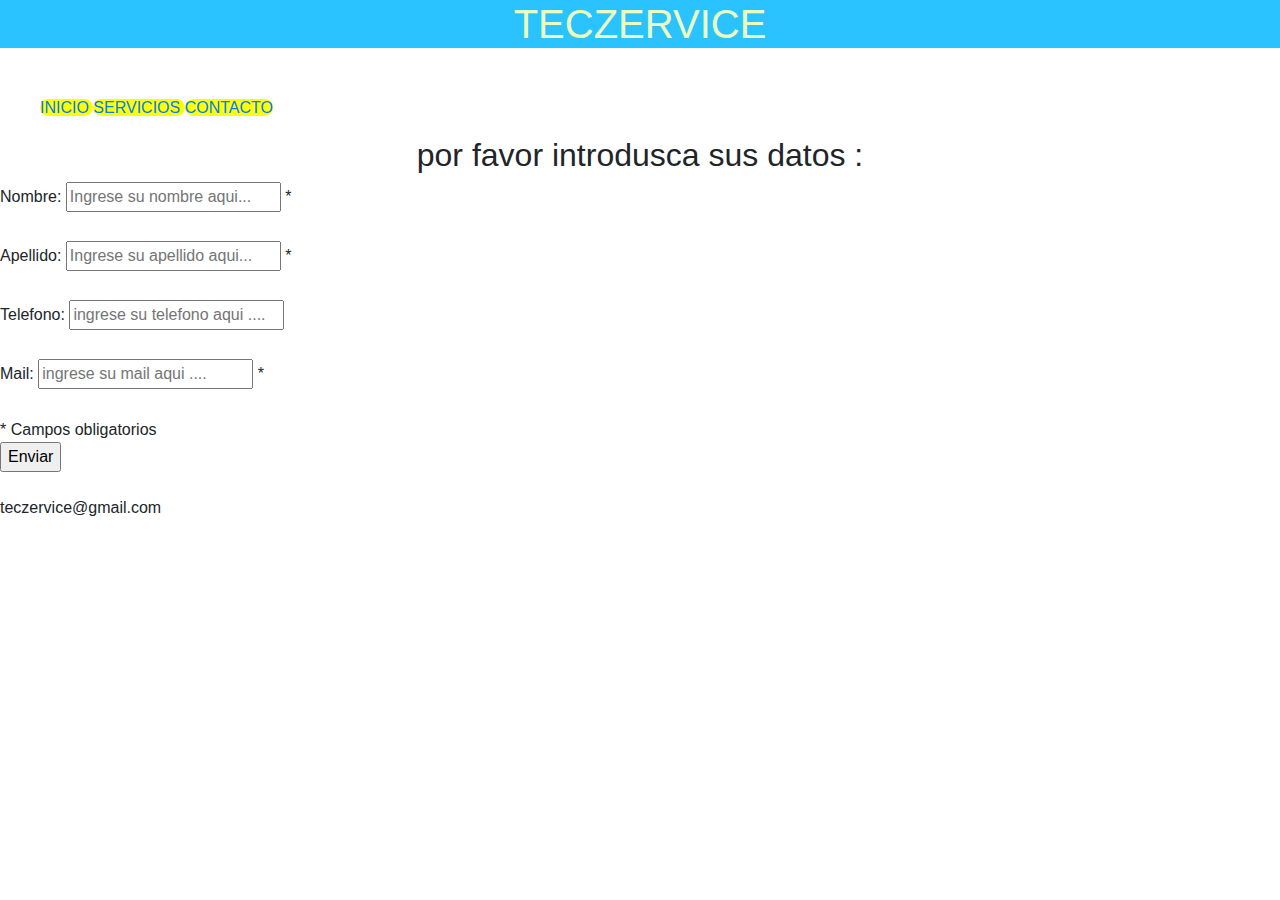
==== formulario.html @ 1e3926c3 "primer commit" ====
<!DOCTYPE html>

<head>
    <meta charset="UTF-8">
    <meta name="viewport" content="width=device-width, initial-scale=1.0">
 
  <link rel="stylesheet" href="css/mihoja.css">

    <link rel="stylesheet" href="https://maxcdn.bootstrapcdn.com/bootstrap/4.5.2/css/bootstrap.min.css">
  <script src="https://ajax.googleapis.com/ajax/libs/jquery/3.5.1/jquery.min.js"></script>

  <script src="https://cdnjs.cloudflare.com/ajax/libs/popper.js/1.16.0/umd/popper.min.js"></script>

  <script src="https://maxcdn.bootstrapcdn.com/bootstrap/4.5.2/js/bootstrap.min.js">
</script>
<script src="js/formulario.js" language="javascript" type="text/javascript"></script>

   <title>formulario contacto</title>
</head>

<body>
<div class="caja">
    <header class="titulo">
    <header id="cabecera"> 
           <h1>TECZERVICE</h1></div>

     </header></div>
     
     <nav id="barranavegacion">
     				
     		<ul>
     			<li>
     					    							
					<a href="index.html">	INICIO</a>			
     			</li>		
     			<li>
					<a href="servicios2.html">SERVICIOS</a>					
     			</li>	
     				<li>
						<a href="formulario.html">CONTACTO</a>
					 </li>
						
     				
     		</ul>		
     				
     </nav>

   
    
    <section>
        <div class="formulario">
            <form>
                <h2>por favor introdusca sus datos :</h2>
                <label for="firstname">Nombre: </label> <input type="text" name="firstname" id="firstname"
                    placeholder="Ingrese su nombre aqui..." required>
                    <span id="requerido">*</span>
                <br><br>
                <label for="lastname">Apellido:</label> <input type="text" name="lastname" id="lastname"
                    placeholder="Ingrese su apellido aqui..." required>
                    <span id="requerido">*</span>
                <br><br>
                <label for="telefono">Telefono:</label> <input type="tel" name="telefono" id="telefono"
                    placeholder="ingrese su telefono aqui ....">
                <br><br>
                <label for="mail">Mail: </label> <input type="email" name="mail" id="mail"
                    placeholder="ingrese su mail aqui ...." required>
                    <span id="requerido">*</span>
                <br><br>
                <span id="requerido">* Campos obligatorios</span>
                <div id="boton">
                    <input type="submit" value="Enviar">
                    
                </div>
            </form>
        </div>
        <br>
    </section>
    <footer>
        <p>teczervice@gmail.com
    </footer>
</body>

</html>
---- css/mihoja.css ----
.caja{display:grid;
      grid-template: 80%;
      

grid-template-areas:
     "header" 
     "nav"  
     "section"
     "aside"  
     "footer";
 grid-gap: 10px;
}
.header{grid-area:header;}
.nav{grid-area:nav;}
.aside{grid-area:aside;}
.section{grid-area:section;}

@media only screen and (min-width:				600px){
.caja{display:grid;
      grid-template: 80%;
      

grid-template-areas:
     "header  nav"      
     "section"
     "aside"  
     "footer";
 grid-gap: 10px;
}
}

.header{grid-area:header;}
.nav{grid-area:nav;}
.aside{grid-area:aside;}
.section{grid-area:section;}




    
      


@media  screen and (max-width:1200px){body 
    {background-color:rgb(155, 197, 144) ;
    }    
}
img {border-radius:18px}
img.center{
display:block;
margin-left: auto;
max-width: 50%;
}
.centrado{ magin:10px auto;
display:block;max-width: 70%;
}
.fondo{font-size: 90%; background-color: lightblue;}

#cabecera{ background-color:#2ac2ff ;
text-align:center;
color:#eaffbf;

}
h2{text-align:center;}
p[name=parrafo]{color: #ba645c;
 
    margin-left: 0px;
    overflow:auto;
    display:block
}
  /*  #barranavegacion{
    background-color:#3c49f0 ;

}*/

a{ background-color:#00ff00;
    style-decorated:none;
}			
li{	 style-decorated:none;}			
		
#barralateral{background-color:#60f050;

margin-bottom: 95%;
}		

#sectorprincipal{background-color:#f0a826;
margin-left: 10px;}
#foto{max-width:60%}
#foto1{max-width: 130px;}

#pieprincipal{background-color:#eaf000;
text-align:center;
}
	
li{background-color:yellow;
display:inline;
text-align:center;
border-radius:12px;

}
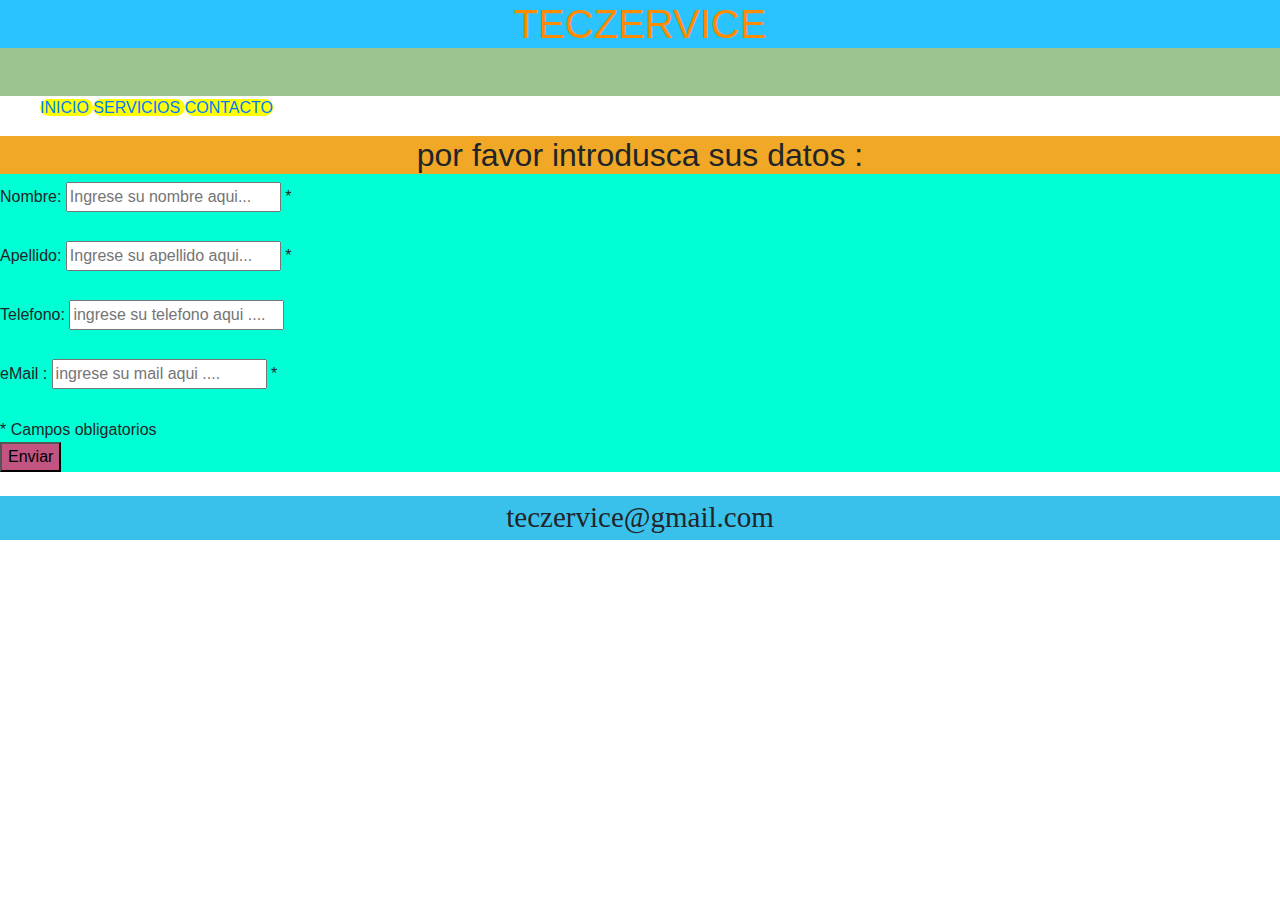
==== commit 20239881: "segundo commit" ====
--- a/formulario.html
+++ b/formulario.html
@@ -11,7 +11,7 @@
 
   <script src="https://cdnjs.cloudflare.com/ajax/libs/popper.js/1.16.0/umd/popper.min.js"></script>
 
-  <script src="https://maxcdn.bootstrapcdn.com/bootstrap/4.5.2/js/bootstrap.min.js">
+  
 </script>
 <script src="js/formulario.js" language="javascript" type="text/javascript"></script>
 
@@ -49,35 +49,36 @@
     
     <section>
         <div class="formulario">
-            <form>
-                <h2>por favor introdusca sus datos :</h2>
-                <label for="firstname">Nombre: </label> <input type="text" name="firstname" id="firstname"
+            <form name="form" action="#" method="POST" onsubmit="validar();">
+            <div class="text"><h2>por favor introdusca sus datos :</h2></div>
+                <label for="nombre">Nombre: </label> <input type="text" name="nombre" id="firstname"
                     placeholder="Ingrese su nombre aqui..." required>
                     <span id="requerido">*</span>
                 <br><br>
-                <label for="lastname">Apellido:</label> <input type="text" name="lastname" id="lastname"
+                <label for="apellido">Apellido:</label> <input type="text" name="apellido" id="lastname"
                     placeholder="Ingrese su apellido aqui..." required>
                     <span id="requerido">*</span>
                 <br><br>
-                <label for="telefono">Telefono:</label> <input type="tel" name="telefono" id="telefono"
+                <label for="telefono">Telefono:</label> <input type="tel" name="tel" id="telefono"
                     placeholder="ingrese su telefono aqui ....">
                 <br><br>
-                <label for="mail">Mail: </label> <input type="email" name="mail" id="mail"
+                <label for="mail">eMail : </label> <input type="email" name="mail" id="mail"
                     placeholder="ingrese su mail aqui ...." required>
                     <span id="requerido">*</span>
                 <br><br>
                 <span id="requerido">* Campos obligatorios</span>
                 <div id="boton">
-                    <input type="submit" value="Enviar">
                     
+                    <button onclick ="validar();"> Enviar</button>
                 </div>
             </form>
         </div>
         <br>
     </section>
-    <footer>
+    <footer class="footer" >
         <p>teczervice@gmail.com
     </footer>
+    <script src="https://maxcdn.bootstrapcdn.com/bootstrap/4.5.2/js/bootstrap.min.js"></script>
 </body>
 
 </html>
--- a/css/mihoja.css
+++ b/css/mihoja.css
@@ -1,7 +1,9 @@
- 
+ body{background-color: cyan;}
+h1:hover{color: darkorange;}
+
 .caja{display:grid;
       grid-template: 80%;
-      
+      background-color:rgb(155, 197, 144) ;
 
 grid-template-areas:
      "header" 
@@ -83,7 +85,7 @@
 
 margin-bottom: 95%;
 }		
-
+/*#barranavegacion{background-color: burlywood;}*/
 #sectorprincipal{background-color:#f0a826;
 margin-left: 10px;}
 #foto{max-width:60%}
@@ -91,6 +93,7 @@
 
 #pieprincipal{background-color:#eaf000;
 text-align:center;
+
 }
 	
 li{background-color:yellow;
@@ -99,5 +102,19 @@
 border-radius:12px;
 
 }			
+.text{background-color:#f0a826;
+    
+}
+
+.footer {
+    background-color: rgb(58, 193, 235);
+    font-size: 29px;font-family: "Times New Roman", Times, serif;
+    text-align:center;}
+    footer:hover{color:rgb(194, 128, 119);}
+
+
+
+.formulario{background-color:rgb(0, 255, 213);
+  }		
 		
-		
+button{background-color: rgb(194, 84, 130);}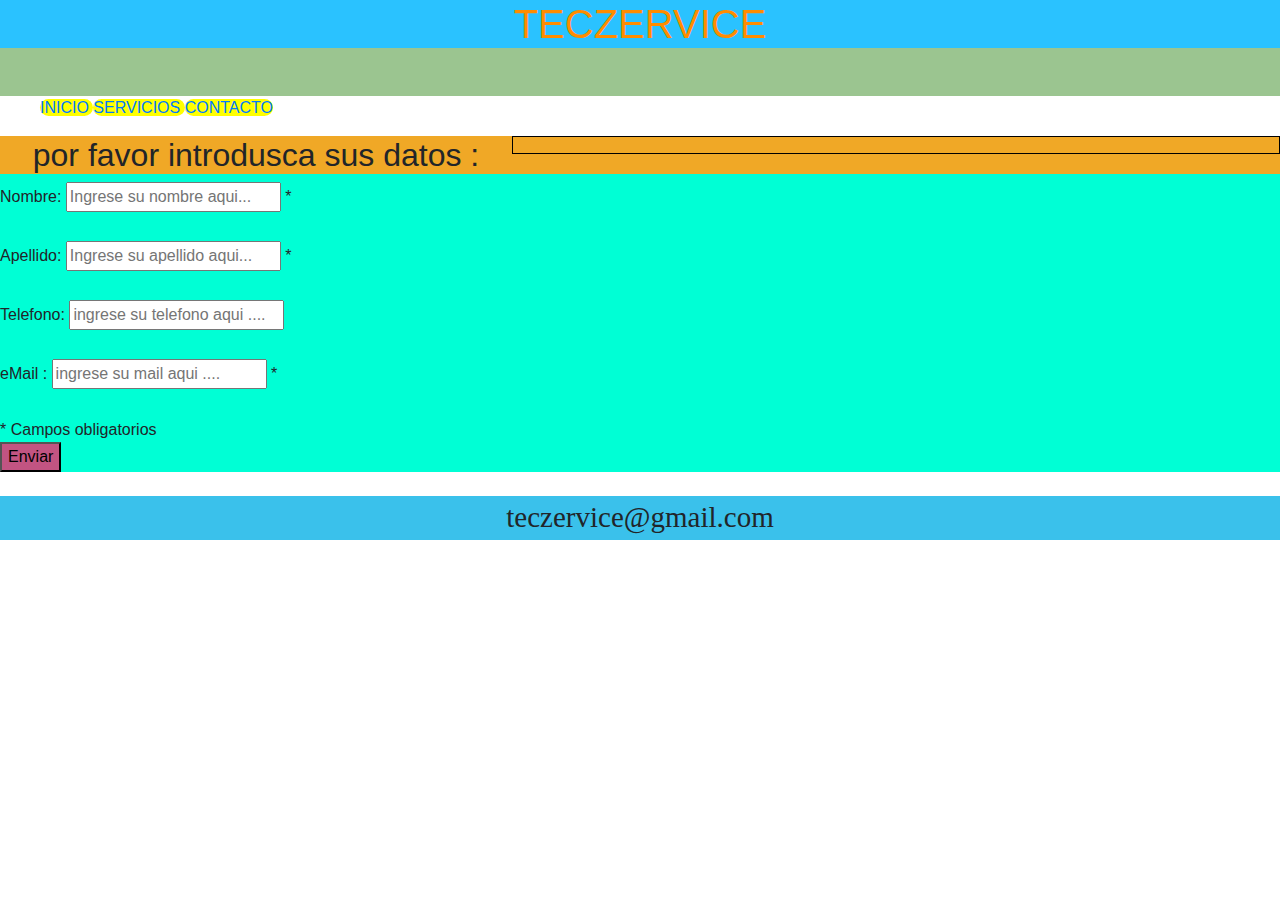
==== commit 8581be16: "Merge branch 'main' of https://github.com/orlando-yerter/TPO" ====
--- a/formulario.html
+++ b/formulario.html
@@ -45,11 +45,11 @@
      				
      </nav>
 
-   
+     <div id="cajita"></div>
     
     <section>
         <div class="formulario">
-            <form name="form" action="#" method="POST" onsubmit="validar();">
+            <form name="form" action=" #" method="POST" onsubmit="validar();">
             <div class="text"><h2>por favor introdusca sus datos :</h2></div>
                 <label for="nombre">Nombre: </label> <input type="text" name="nombre" id="firstname"
                     placeholder="Ingrese su nombre aqui..." required>
@@ -69,7 +69,7 @@
                 <span id="requerido">* Campos obligatorios</span>
                 <div id="boton">
                     
-                    <button onclick ="validar();"> Enviar</button>
+                    <button onclick ="mostrar();"> Enviar</button>
                 </div>
             </form>
         </div>
--- a/css/mihoja.css
+++ b/css/mihoja.css
@@ -117,4 +117,5 @@
 .formulario{background-color:rgb(0, 255, 213);
   }		
 		
-button{background-color: rgb(194, 84, 130);}+button{background-color: rgb(194, 84, 130);}
+#cajita { width: 60%; float:right; border: 1px solid black; }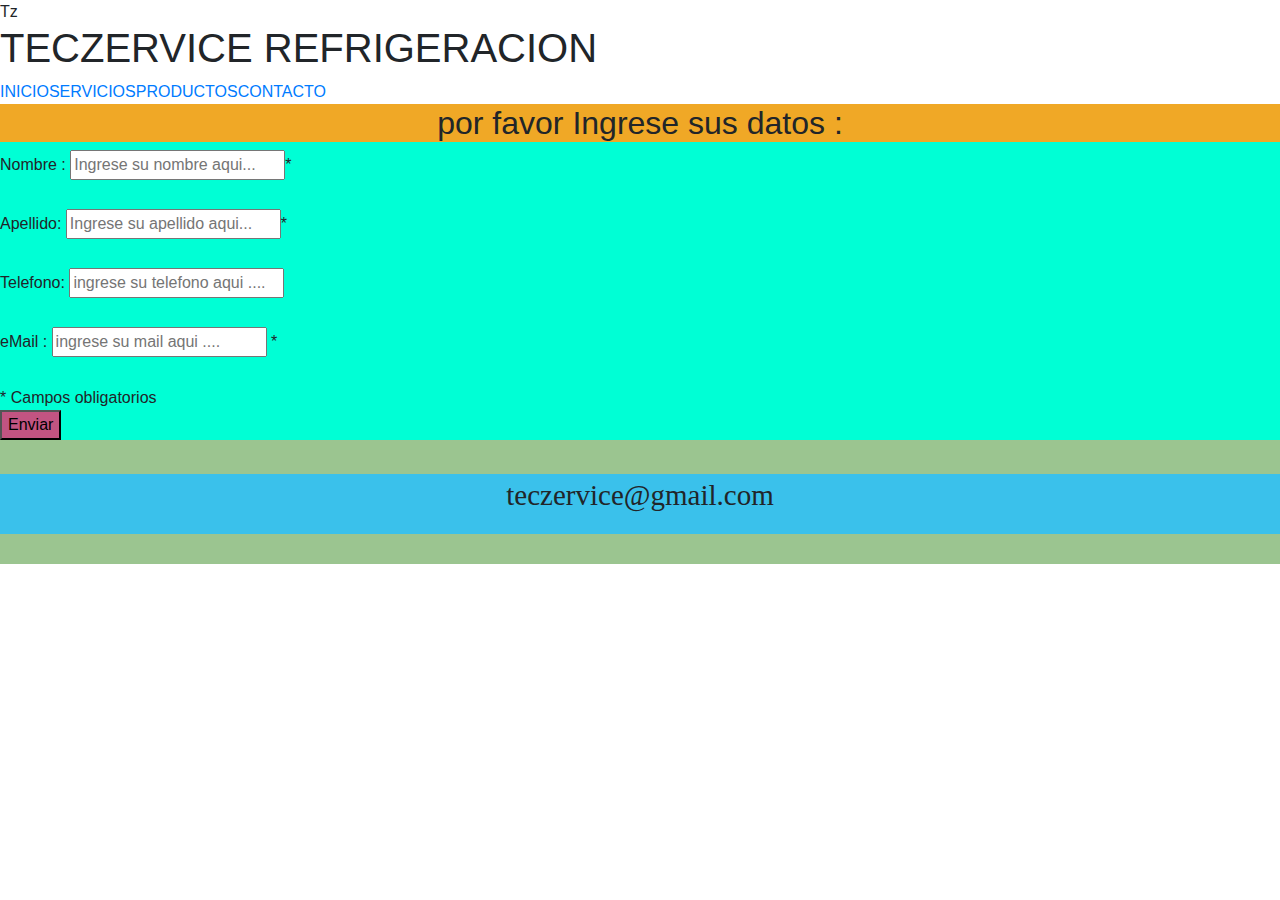
==== commit ae342c1c: "cambios formulario diseño y colores" ====
--- a/formulario.html
+++ b/formulario.html
@@ -10,6 +10,8 @@
   <script src="https://ajax.googleapis.com/ajax/libs/jquery/3.5.1/jquery.min.js"></script>
 
   <script src="https://cdnjs.cloudflare.com/ajax/libs/popper.js/1.16.0/umd/popper.min.js"></script>
+  <!-- enlace a  FA --> 
+  <link rel="stylesheet" href="https://use.fontawesome.com/releases/v5.8.1/css/all.css" integrity="sha384-50oBUHEmvpQ+1lW4y57PTFmhCaXp0ML5d60M1M7uH2+nqUivzIebhndOJK28anvf" crossorigin="anonymous">
 
   
 </script>
@@ -19,65 +21,65 @@
 </head>
 
 <body>
+<header>
+   
+    <!-- Header -->
+    <div class="header">
+    				<!-- logo pgina -->
+    				<div class="logo" <h1>Tz</h1></div>
+    				        <h1>TECZERVICE REFRIGERACION </h1>                                
+    </div>
+</header>
+
+    <!-- Navigation Bar -->
+    <nav>
+    <div class="nav">     					    							
+     					    							
+        <a href="index.html">INICIO</a>
+        <a href="servicios2.html">SERVICIOS</a>
+        <a href="#">PRODUCTOS</a>
+        <a href="formulario.html">CONTACTO</a>
+    </div>
+    </nav>				
+				
+				
 <div class="caja">
-    <header class="titulo">
-    <header id="cabecera"> 
-           <h1>TECZERVICE</h1></div>
+    
 
-     </header></div>
-     
-     <nav id="barranavegacion">
-     				
-     		<ul>
-     			<li>
-     					    							
-					<a href="index.html">	INICIO</a>			
-     			</li>		
-     			<li>
-					<a href="servicios2.html">SERVICIOS</a>					
-     			</li>	
-     				<li>
-						<a href="formulario.html">CONTACTO</a>
-					 </li>
-						
-     				
-     		</ul>		
-     				
-     </nav>
+   
+    
+ <section>
+  <div class="formulario">
+    <div class="text"><h2>por favor Ingrese sus datos :</h2></div>
 
-     <div id="cajita"></div>
-    
-    <section>
-        <div class="formulario">
-            <form name="form" action=" #" method="POST" onsubmit="validar();">
-            <div class="text"><h2>por favor introdusca sus datos :</h2></div>
-                <label for="nombre">Nombre: </label> <input type="text" name="nombre" id="firstname"
-                    placeholder="Ingrese su nombre aqui..." required>
-                    <span id="requerido">*</span>
-                <br><br>
-                <label for="apellido">Apellido:</label> <input type="text" name="apellido" id="lastname"
-                    placeholder="Ingrese su apellido aqui..." required>
-                    <span id="requerido">*</span>
-                <br><br>
-                <label for="telefono">Telefono:</label> <input type="tel" name="tel" id="telefono"
-                    placeholder="ingrese su telefono aqui ....">
-                <br><br>
-                <label for="mail">eMail : </label> <input type="email" name="mail" id="mail"
+        <form name="form" action="#" method="POST" onsubmit="validar();">
+
+            <label for="nombre"><i class="fa fa-user"></i> Nombre : </label> <input type="text" name="nombre" id="firstname"               
+            placeholder="Ingrese su nombre aqui..." required><span id="requerido">*</span> <br><br>
+
+            <label for="apellido"> <i class="fa fa-user"></i>Apellido:</label> <input type="text" name="apellido" id="lastname"
+                    placeholder="Ingrese su apellido aqui..." required><span id="requerido">*</span><br><br>
+                    
+            <label for="telefono"><i class="fa fa-phone" aria-hidden="true"></i> Telefono:</label> <input type="tel" name="tel" id="telefono"
+                    placeholder="ingrese su telefono aqui ...."><br><br>
+
+            <label for="mail"><i class="fa fa-at" aria-hidden="true"  style="color: rgb(43, 135, 221)";></i>   eMail :  </label> <input type="email" name="mail" id="mail"
                     placeholder="ingrese su mail aqui ...." required>
-                    <span id="requerido">*</span>
-                <br><br>
-                <span id="requerido">* Campos obligatorios</span>
-                <div id="boton">
-                    
-                    <button onclick ="mostrar();"> Enviar</button>
-                </div>
-            </form>
+                    <span id="requerido">*</span><br><br>
+                    <span id="requerido">* Campos obligatorios</span>
+            <div id="boton"><button onclick ="validar();"> Enviar</button></div>
+
+        </form>
         </div>
         <br>
-    </section>
-    <footer class="footer" >
-        <p>teczervice@gmail.com
-    </footer>
+</section>
+    
+    <footer class="footer" ><div id="iconos-sociales"> 
+        
+        
+        </div>
+        <p>teczervice@gmail.com </p>
+    </footer></div>
     <script src="https://maxcdn.bootstrapcdn.com/bootstrap/4.5.2/js/bootstrap.min.js"></script>
 </body>
 
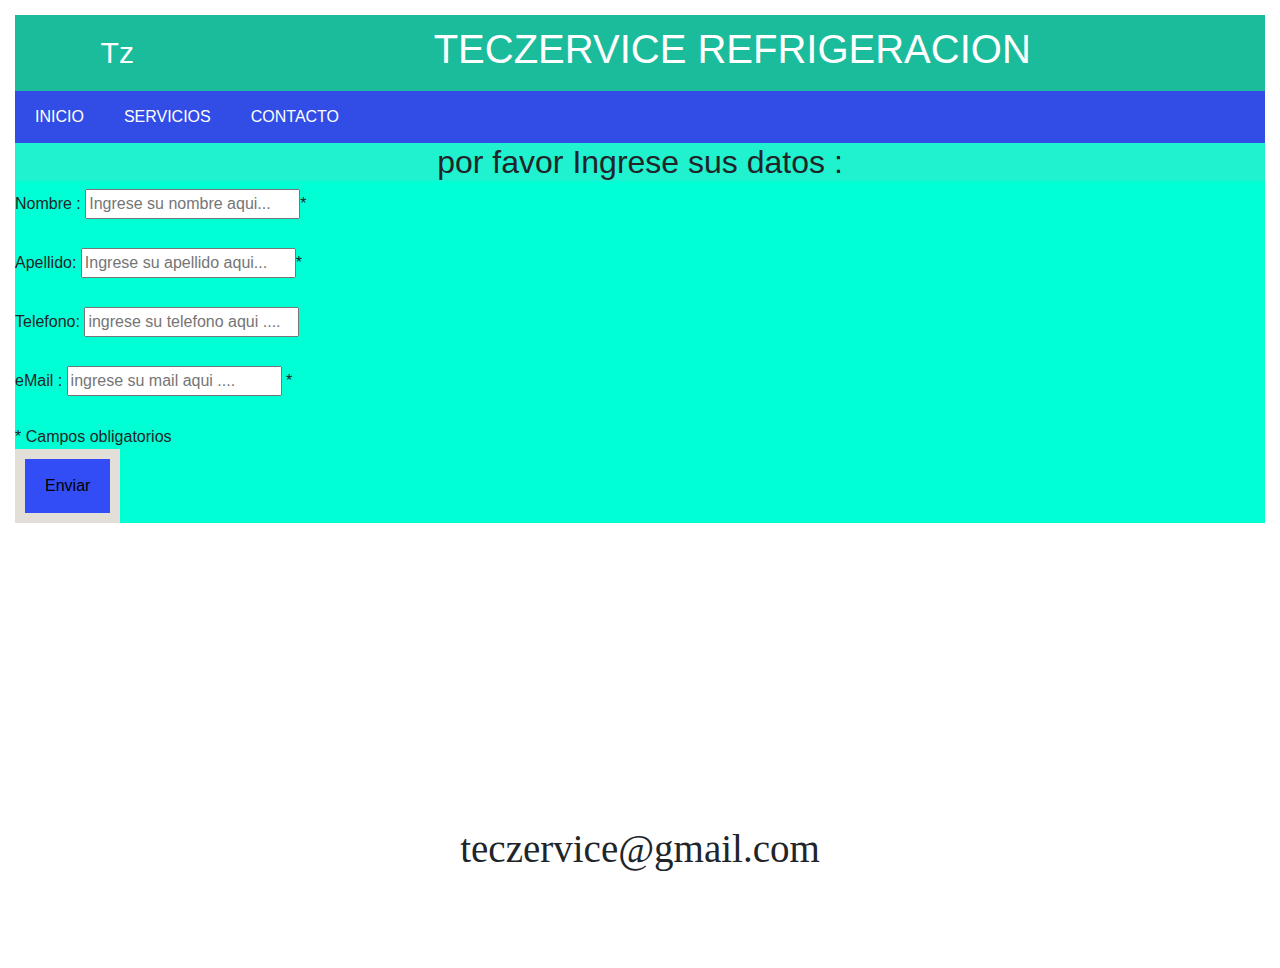
==== commit 59c4293c: "cambios finales x hoy" ====
--- a/formulario.html
+++ b/formulario.html
@@ -36,8 +36,8 @@
     <div class="nav">     					    							
      					    							
         <a href="index.html">INICIO</a>
-        <a href="servicios2.html">SERVICIOS</a>
-        <a href="#">PRODUCTOS</a>
+        <a href="servicios.html">SERVICIOS</a>
+       
         <a href="formulario.html">CONTACTO</a>
     </div>
     </nav>				
--- a/css/mihoja.css
+++ b/css/mihoja.css
@@ -1,28 +1,68 @@
- body{background-color: cyan;}
+*{box-sizing: border-box;
+}
+
+/* Style del  body */
+body{
+    font-family: Arial;
+       margin: 0;
+       padding: 15px;
+}
+
+.logo{padding: 5px;
+        width: 15%;
+        height: 30px;
+        font-size:30px;
+        float:left;
+}
+
+    /* Header*/
+.header {padding: 10px;
+         text-align: center; 
+         background: #1abc9c;
+         color: white;
+}
+
+    /* barra de navegacion */
+.nav{display: flex;
+    background-color: rgb(50, 77, 230);
+}
+
+
+    /* estilos para los links */
+.nav a {color: white;
+        padding: 14px 20px;
+        text-decoration: none;
+        text-align: center;
+}
+    /*  color  hover nav */
+.nav a:hover {background-color: rgb(48, 175, 80);
+              color: rgb(33, 21, 65);
+}
+
 h1:hover{color: darkorange;}
 
-.caja{display:grid;
+.caja{
+      display:grid;
       grid-template: 80%;
-      background-color:rgb(155, 197, 144) ;
-
-grid-template-areas:
+      grid-template-areas:
      "header" 
      "nav"  
      "section"
      "aside"  
      "footer";
  grid-gap: 10px;
+ height: 90vh;
 }
+
 .header{grid-area:header;}
 .nav{grid-area:nav;}
 .aside{grid-area:aside;}
 .section{grid-area:section;}
 
-@media only screen and (min-width:				600px){
+@media only screen and (min-width:600px){
 .caja{display:grid;
       grid-template: 80%;
       
-
 grid-template-areas:
      "header  nav"      
      "section"
@@ -33,89 +73,41 @@
 }
 
 .header{grid-area:header;}
-.nav{grid-area:nav;}
+.nav{grid-area:nav;}  
 .aside{grid-area:aside;}
 .section{grid-area:section;}
+.footer{grid-area:footer;}
+@media  screen and (max-width:1200px){body 
+    {background-color:rgb(155, 197, 144) ;
+   
 
 
 
-
-    
-      
-
-
-@media  screen and (max-width:1200px){body 
-    {background-color:rgb(155, 197, 144) ;
     }    
 }
-img {border-radius:18px}
-img.center{
-display:block;
-margin-left: auto;
-max-width: 50%;
-}
-.centrado{ magin:10px auto;
-display:block;max-width: 70%;
-}
-.fondo{font-size: 90%; background-color: lightblue;}
 
-#cabecera{ background-color:#2ac2ff ;
-text-align:center;
-color:#eaffbf;
-
-}
 h2{text-align:center;}
-p[name=parrafo]{color: #ba645c;
+p[name=parrafo]{color: #a37571;
  
-    margin-left: 0px;
+    margin-left: 5px;
     overflow:auto;
     display:block
 }
-  /*  #barranavegacion{
-    background-color:#3c49f0 ;
 
-}*/
-
-a{ background-color:#00ff00;
-    style-decorated:none;
-}			
-li{	 style-decorated:none;}			
-		
-#barralateral{background-color:#60f050;
-
-margin-bottom: 95%;
-}		
-/*#barranavegacion{background-color: burlywood;}*/
-#sectorprincipal{background-color:#f0a826;
-margin-left: 10px;}
-#foto{max-width:60%}
-#foto1{max-width: 130px;}
-
-#pieprincipal{background-color:#eaf000;
-text-align:center;
-
-}
-	
-li{background-color:yellow;
-display:inline;
-text-align:center;
-border-radius:12px;
-
-}			
-.text{background-color:#f0a826;
-    
-}
+.text{background-color:rgb(32, 241, 207);}
 
 .footer {
-    background-color: rgb(58, 193, 235);
-    font-size: 29px;font-family: "Times New Roman", Times, serif;
+    
+    font-size: 39px;font-family: "Times New Roman", Times, serif;
     text-align:center;}
-    footer:hover{color:rgb(194, 128, 119);}
-
-
+    footer:hover{color:rgb(36, 196, 15);}
 
 .formulario{background-color:rgb(0, 255, 213);
   }		
 		
-button{background-color: rgb(194, 84, 130);}
-#cajita { width: 60%; float:right; border: 1px solid black; }+button{background-color: rgb(50, 77, 245);
+       padding: 15px 20px;
+       border: 10px solid #e2dfd8; /*color naranja para el borde*/ 
+}
+
+      